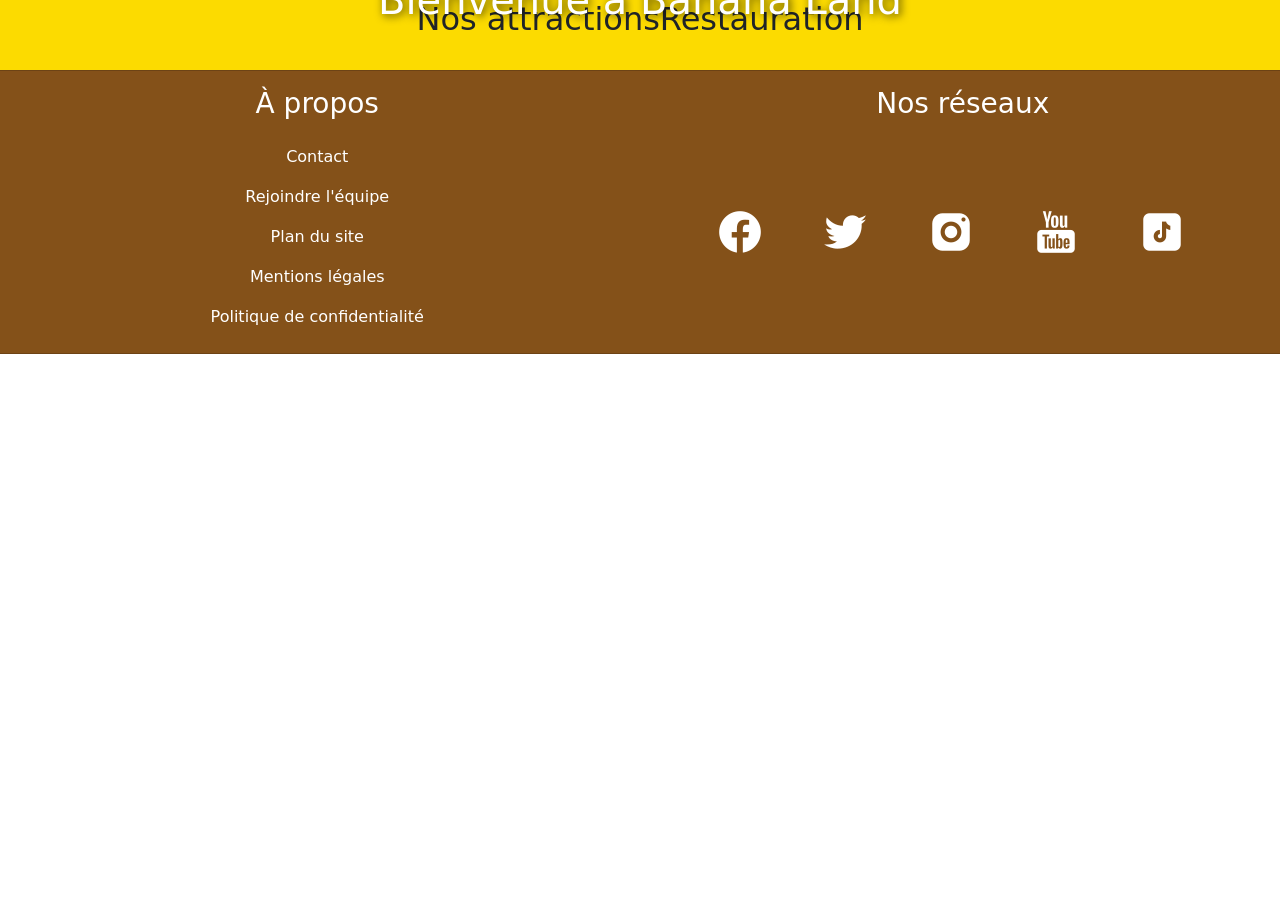
==== accueil.html @ cc73fefb "DOCS : Création fichier accueil" ====
<!DOCTYPE html>
<html lang="fr">
<head>
    <meta charset="UTF-8">
    <meta name="viewport" content="width=device-width, initial-scale=1.0">
    <title>Bootstrap 2</title>
    <link href="https://cdn.jsdelivr.net/npm/bootstrap@5.3.8/dist/css/bootstrap.min.css" rel="stylesheet" integrity="sha384-sRIl4kxILFvY47J16cr9ZwB07vP4J8+LH7qKQnuqkuIAvNWLzeN8tE5YBujZqJLB" crossorigin="anonymous">
    <script src="https://cdn.jsdelivr.net/npm/bootstrap@5.3.8/dist/js/bootstrap.bundle.min.js" integrity="sha384-FKyoEForCGlyvwx9Hj09JcYn3nv7wiPVlz7YYwJrWVcXK/BmnVDxM+D2scQbITxI" crossorigin="anonymous" defer></script>
    <link rel="stylesheet" href="./accueil.css">
</head>
<body>
    <header>
    </header>

<!--Vitrine-->
        <main>
            <section>
                <div class="vitrine">
                    <img src="../banana_land_steven_francheska_mustafa_rafael/ImagesIA/RESEAUX/imageReso1.png" alt="">
                    <h1>Bienvenue à Banana Land</h1>
                </div>
            </section>


<!--Catégorie-->
            <section>
                <div class="categorie">
                    <div>
                        <h2>Nos attractions</h2>
                        <img src="../banana_land_steven_francheska_mustafa_rafael/ImagesIA/ATTRACTION/bananaRama.png" alt="">
                    </div>
                    <div>
                        <h2>Restauration</h2>
                        <img src="../banana_land_steven_francheska_mustafa_rafael/ImagesIA/NOURRITURE/bananeflambee.png" alt="">
                    </div>
                </div>
            </section>


<!--Caroussel-->
            <section>

            </section>




        </main>
    <footer>
        <div class="card-group">
            <div class="row col-6 card text-center">
                <div class="col align-self-center my-3"><h3>À propos</h3></div>
                <div class="col align-self-center mb-3"><a href="#">Contact</a></div>
                <div class="col align-self-center mb-3"><a href="#">Rejoindre l'équipe</a></div>
                <div class="col align-self-center mb-3"><a href="#">Plan du site</a></div>
                <div class="col align-self-center mb-3"><a href="#">Mentions légales</a></div>
                <div class="col align-self-center mb-4"><a href="#">Politique de confidentialité</a></div>
            </div>
            <div class="row col-6 card text-center">
            <div class="col align-self-center my-3"><h3>Nos réseaux</h3></div>
            <div class="row mb-5 justify-content-center">
                <div class="col-2 align-self-center mb-5"><img src="./images/facebook.png" alt="logo facebook"></div>
                <div class="col-2 align-self-center mb-5"><img src="./images/twitter.png" alt="logo twitter"></div>
                <div class="col-2 align-self-center mb-5"><img src="./images/instagram.png" alt="logo instagram"></div>
                <div class="col-2 align-self-center mb-5"><img src="./images/youtube.png" alt="logo youtube"></div>
                <div class="col-2 align-self-center mb-5"><img src="./images/tiktok.png" alt="logo tiktok"></div>
            </div>
            </div>
        </div>
    </footer>
</body>
</html>
---- accueil.css ----
/*CSS VITRINE - ACCEUIL*/

.vitrine {
    position: relative;
}

.vitrine img {
    width: 100%;
    display: block;
}

.vitrine h1 {
    position: absolute;
    top: 50%;
    left: 50%;
    transform: translate(-50%, -50%);
    color: white;
    text-shadow: 2px 2px 8px rgba(0, 0, 0, 0.7);
}

/*CSS LES DIFFÉRENTES CARTÉGORIES - ACCUEIL*/

.categorie {
    background-color: rgb(252, 219, 0);
    display: flex;
    justify-content: center;

}





/*CSS FOOTER - ACCUEIL*/

.row, a {
    background-color: #845119;
    color: white;
    text-decoration: none;
}

a:hover {
    text-decoration: underline;
}
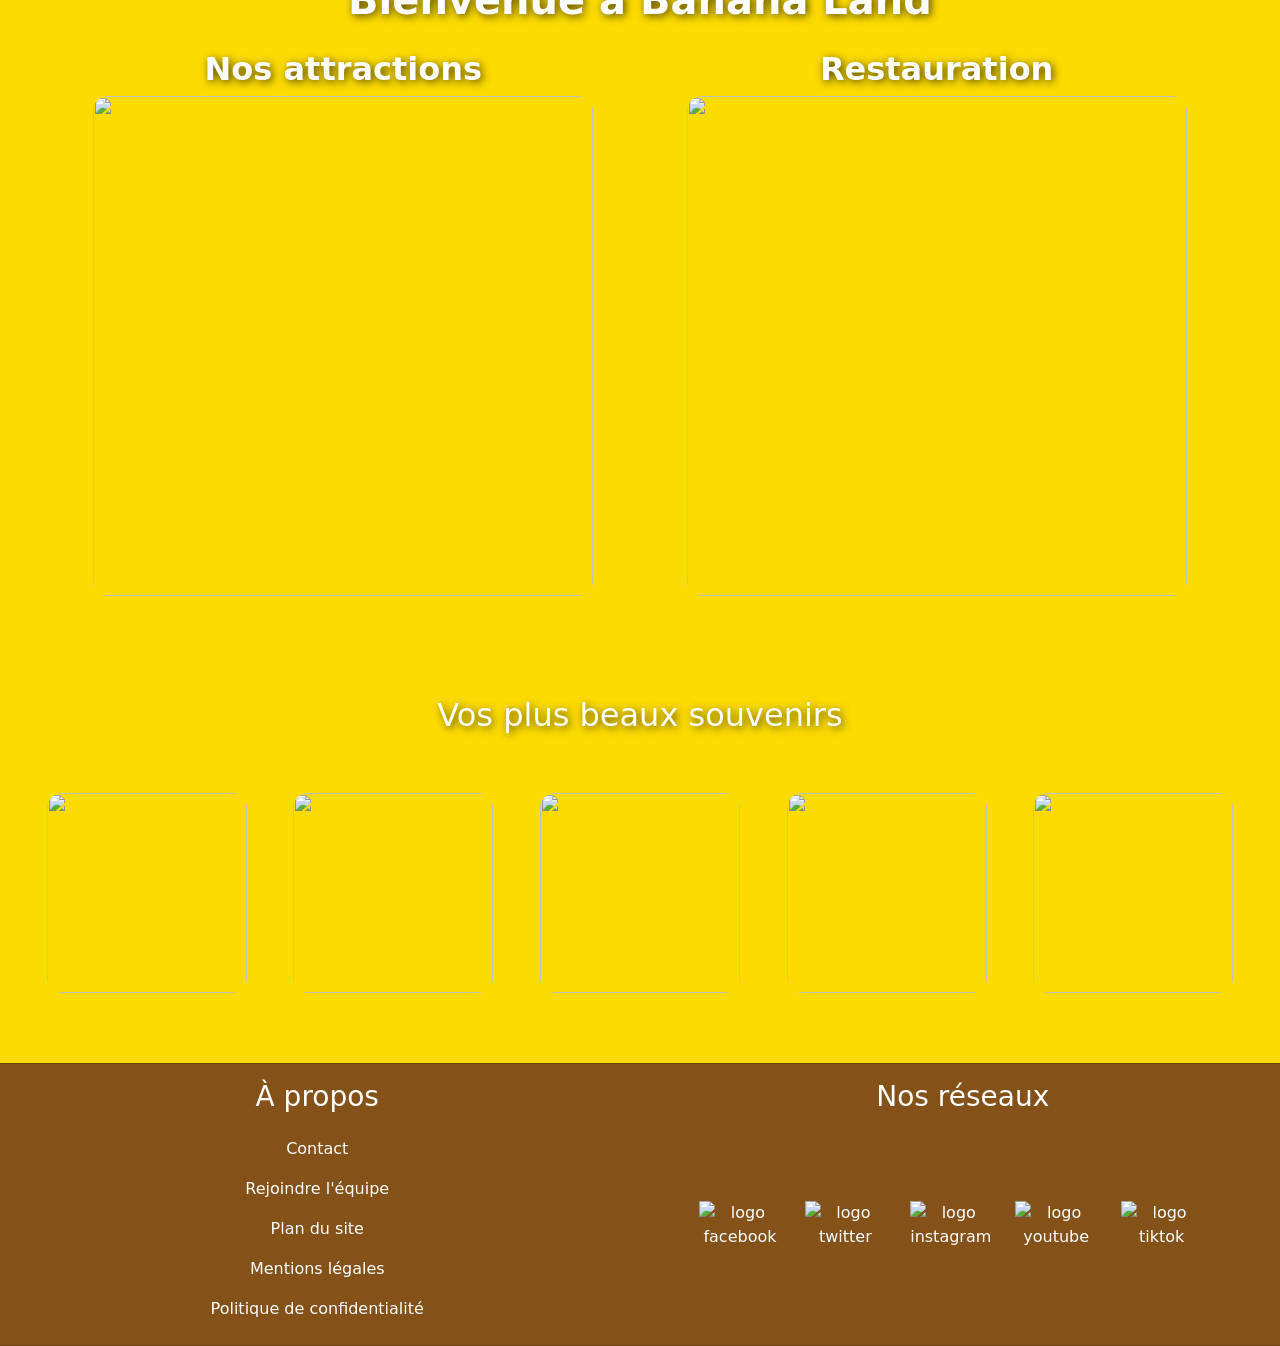
==== commit 4b6ca47e: "FEATS : Modification fichiers branche Steven" ====
--- a/accueil.html
+++ b/accueil.html
@@ -37,9 +37,18 @@
             </section>
 
 
-<!--Caroussel-->
+<!--Carrousel-->
             <section>
-
+                <div class="titrecarrousel">
+                    <h2>Vos plus beaux souvenirs</h2>
+                </div>
+                <div class="reseaux" >
+                        <img src="../banana_land_steven_francheska_mustafa_rafael/ImagesIA/ATTRACTION/bananePerdue.png" alt="">
+                        <img src="../banana_land_steven_francheska_mustafa_rafael/ImagesIA/NOURRITURE/cakeBanane.png" alt="">
+                        <img src="../banana_land_steven_francheska_mustafa_rafael/ImagesIA/NOURRITURE/BananoCola.png" alt="">
+                        <img src="../banana_land_steven_francheska_mustafa_rafael/ImagesIA/NOURRITURE/glaceBanane.png" alt="">
+                        <img src="../banana_land_steven_francheska_mustafa_rafael/ImagesIA/NOURRITURE/banofee.png" alt="">
+                    </div>  
             </section>
 
 
--- a/accueil.css
+++ b/accueil.css
@@ -16,20 +16,60 @@
     left: 50%;
     transform: translate(-50%, -50%);
     color: white;
+    font-weight: 700;
     text-shadow: 2px 2px 8px rgba(0, 0, 0, 0.7);
 }
 
 /*CSS LES DIFFÉRENTES CARTÉGORIES - ACCUEIL*/
 
 .categorie {
+    padding-top: 50px;
+    padding-bottom: 50px;
     background-color: rgb(252, 219, 0);
     display: flex;
-    justify-content: center;
-
+    justify-content: space-evenly;
 }
 
+.categorie img{
+    height: 500px;
+    width: 500px;
+    border-radius: 15px;
+}
+
+.categorie h2 {
+    display: flex;
+    justify-content: space-evenly;
+    color: white;
+    font-weight: 700;
+    text-shadow: 2px 2px 8px rgba(0, 0, 0, 0.7);
+}
+
+/*CSS CARROUSEL - ACCUEIL*/
 
 
+.reseaux {
+    padding-top: 50px;
+    padding-bottom: 70px;
+    background-color: rgb(252, 219, 0);
+    display: flex;
+    justify-content: space-evenly;
+}
+
+.reseaux img{
+    height: 200px;
+    width: 200px;
+    border-radius: 15px;
+}
+
+.titrecarrousel{
+    padding-top: 50px;
+    background-color: rgb(252, 219, 0);
+    display: flex;
+    justify-content:center;
+    color: white;
+    font-weight: 700;
+    text-shadow: 2px 2px 8px rgba(0, 0, 0, 0.7);
+}
 
 
 /*CSS FOOTER - ACCUEIL*/
